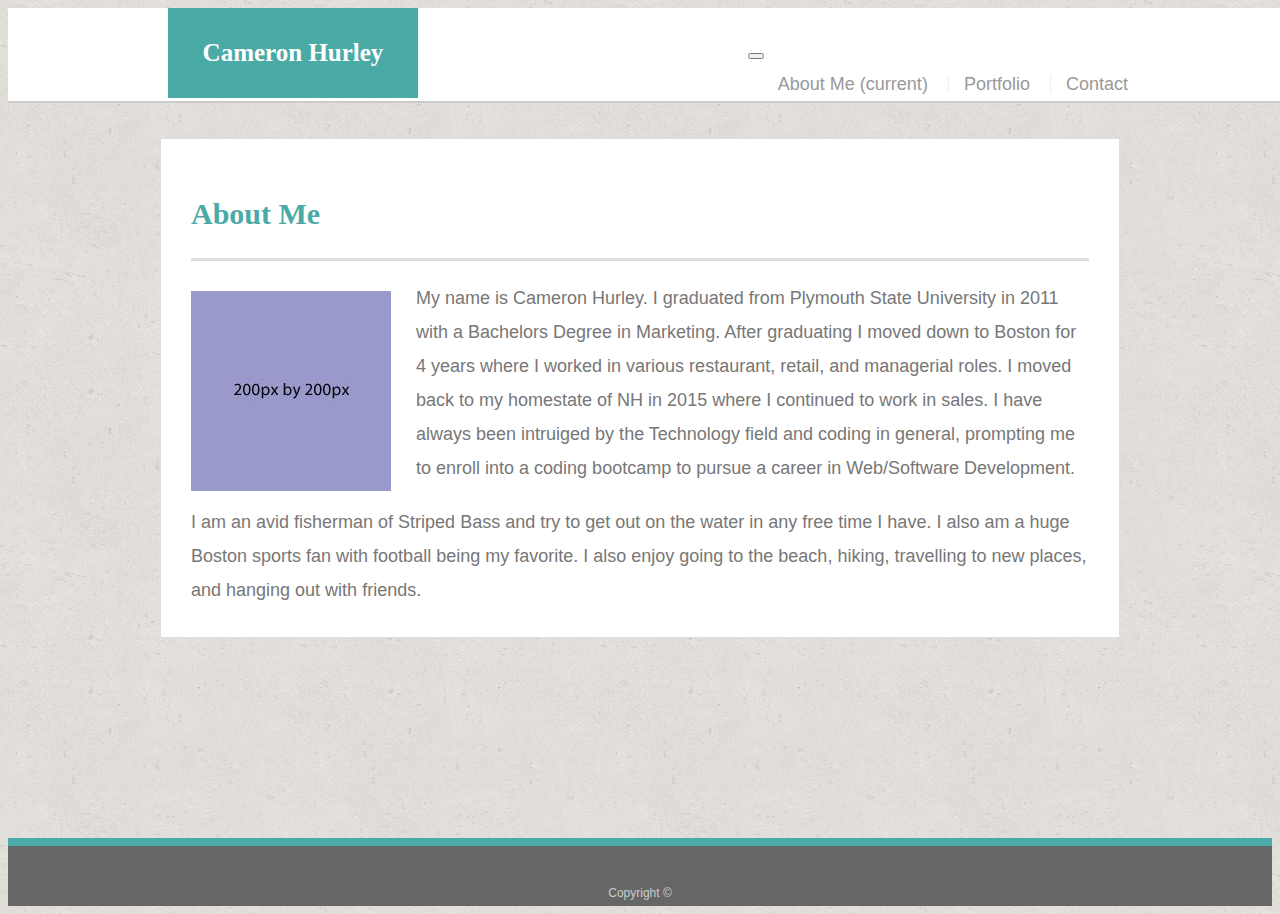
==== index.html @ f0363e66 "commit" ====
<!DOCTYPE html>

<html>

<head>

    <meta lang="en">
    <meta charset="utf-8">
    <meta http-equiv="X-UA-Compatible" content="IE=edge">

    <title>Cam Hurley</title>

    <meta name="viewport" content="width=device-width, initial-scale=1">

    <link rel="stylesheet" href="https://stackpath.bootstrapcdn.com/bootstrap/4.1.1/css/bootstrap.min.css" integrity="sha384-WskhaSGFgHYWDcbwN70/dfYBj47jz9qbsMId/iRN3ewGhXQFZCSftd1LZCfmhktB"
        crossorigin="anonymous">

    <link rel="stylesheet" type="text/css" href="assets/css/style.css">



</head>

<body style="background: url(assets/images/cork-wallet.png)">

    <header id="masthead">
        <div class="container">
            <a href="index.html" id="logo"> Cameron Hurley </a>
            <nav class="navbar navbar-expand-lg navbar-light bg-light">
                <button class="navbar-toggler" type="button" data-toggle="collapse" data-target="#navbarNavAltMarkup" aria-controls="navbarNavAltMarkup"
                    aria-expanded="false" aria-label="Toggle navigation">
                    <span class="navbar-toggler-icon"></span>
                </button>
                <div class="collapse navbar-collapse" id="navbarNavAltMarkup">
                    <div class="navbar-nav">
                        <a class="nav-item nav-link active" href="index.html">About Me
                            <span class="sr-only">(current)</span>
                        </a>
                        <a class="nav-item nav-link" href="portfolio.html">Portfolio</a>
                        <a class="nav-item nav-link" href="contact.html">Contact</a>

                    </div>
                </div>
            </nav>
        </div>
    </header>

    <div id="main-container" class="container">
        <section class="main-section">
            <h1>About Me</h1>

            <img src="assets/images/200px.jpg" class="auth-image" alt="Cameron Hurley">

            <p> My name is Cameron Hurley. I graduated from Plymouth State University in 2011 with a Bachelors Degree in Marketing.
                After graduating I moved down to Boston for 4 years where I worked in various restaurant, retail, and managerial
                roles. I moved back to my homestate of NH in 2015 where I continued to work in sales. I have always been
                intruiged by the Technology field and coding in general, prompting me to enroll into a coding bootcamp to
                pursue a career in Web/Software Development.</p>

            <p> I am an avid fisherman of Striped Bass and try to get out on the water in any free time I have. I also am a huge
                Boston sports fan with football being my favorite. I also enjoy going to the beach, hiking, travelling to
                new places, and hanging out with friends.</p>

        </section>

    </div>

    <footer>
        <div class="container">
            Copyright &copy;
        </div>
    </footer>
</body>

</html>
---- assets/css/style.css ----
body {
    font-family: Arial, "Helvetica Neue", Helvetica, sans-serif;
    font-size: 18px;
    line-height: 34px;
    color: #777;
    background: url("../images/concrete_seamless.png");
  }
  
  * {
    box-sizing: border-box;
  }
  
  /* general */
  
  .container {
    width: 100%;
    max-width: 960px;
    margin: 0 auto;
    clear: both;
  }
  
  h1,
  h2,
  h3,
  p {
    margin-bottom: 20px;
  }
  
  p:last-child {
    margin-bottom: 0;
  }
  
  h1,
  h2,
  h3 {
    font-family: Georgia, Times, "Times New Roman", serif;
    font-weight: 700;
    color: #4aaaa5;
  }
  
  h1 {
    padding-bottom: 20px;
    font-size: 30px;
    line-height: 49px;
    border-bottom: 3px solid #ddd;
  }
  
  h2,
  h3 {
    font-size: 22px;
  }
  
  /* header */
  
  #masthead {
    position: fixed;
    z-index: 99;
    width: 100%;
    margin: 0 0 30px;
    overflow: auto;
    color: #fff;
    background: #fff;
    border-bottom: 2px solid #ccc;
  }
  
  #logo {
    float: left;
    width: 250px;
    height: 90px;
    font-family: Georgia, Times, "Times New Roman", serif;
    font-size: 25px;
    font-weight: 700;
    line-height: 90px;
    color: #fff;
    text-align: center;
    text-decoration: none;
    background: #4aaaa5;
  }
  
  nav {
    float: right;
    margin-top: 25px;
  }
  
  nav a {
    display: inline-block;
    padding-left: 15px;
    margin-left: 15px;
    line-height: 18px;
    color: #999;
    text-decoration: none;
    border-left: 1px solid #efefef;
  }
  
  nav a:first-child {
    border-left: 0 none;
  }
  
  /* footer */
  
  footer {
    padding: 30px 0;
    clear: both;
    font-size: 12px;
    color: #fff;
    color: #ccc;
    text-align: center;
    background: #666;
    border-top: 8px solid #4aaaa5;
    height: 50px;
  }
  
  h3, h2 {
    padding-bottom: 20px;
    margin-bottom: 15px;
    line-height: 22px;
    border-bottom: 2px solid #eee;
  }
  
  /* main */
  
  #main-container {
    padding-top: 130px;
    min-height: calc(100vh - 70px);
  }
  
  .main-section {
    float: left;
    width: 100%;
    max-width: 960px;
    padding: 30px;
    margin: 0 0 40px;
    background: #fff;
    border: 1px solid #ddd;
  }
  
  /* portfolio page */
  
  .work {
    position: relative;
    float: left;
    width: 274px;
    margin: 20px 0 25px;
    overflow: auto;
  }
  
  .work:nth-child(even) {
    margin-right: 40px;
  }
  
  .work img {
    width: 100%;
    border: 0 none;
    opacity: 0.8;
  }
  
  .work h3 {
    position: absolute;
    bottom: 20px;
    width: 100%;
    padding: 15px;
    margin-bottom: 0;
    font-weight: 300;
    line-height: 30px;
    color: #fff;
    text-align: center;
    background: #4aaaa5;
    border-bottom: 0;
  }
  
  .auth-image {
    float: left;
    width: 200px;
    height: auto;
    margin-top: 10px;
    margin-right: 25px;
  }
  
  /* contact page */
  
  #contact-form ul {
    margin-bottom: 20px;
  }
  
  #contact-form li {
    margin-bottom: 10px;
  }
  
  label,
  input[type=text],
  input[type=email],
  textarea {
    display: block;
    width: 100%;
  }
  
  input[type=text],
  input[type=email],
  textarea {
    height: 35px;
    padding: 0 10px;
    font-size: 14px;
    border: 1px solid #ddd;
  }
  
  textarea {
    height: 200px;
  }
  
  input[type=submit] {
    padding: 10px 30px;
    font-size: 18px;
    color: #fff;
    cursor: pointer;
    background: #4aaaa5;
    border: 0 none;
  }

  .img-responsive {
    height: auto;
    max-width: 100%;
}
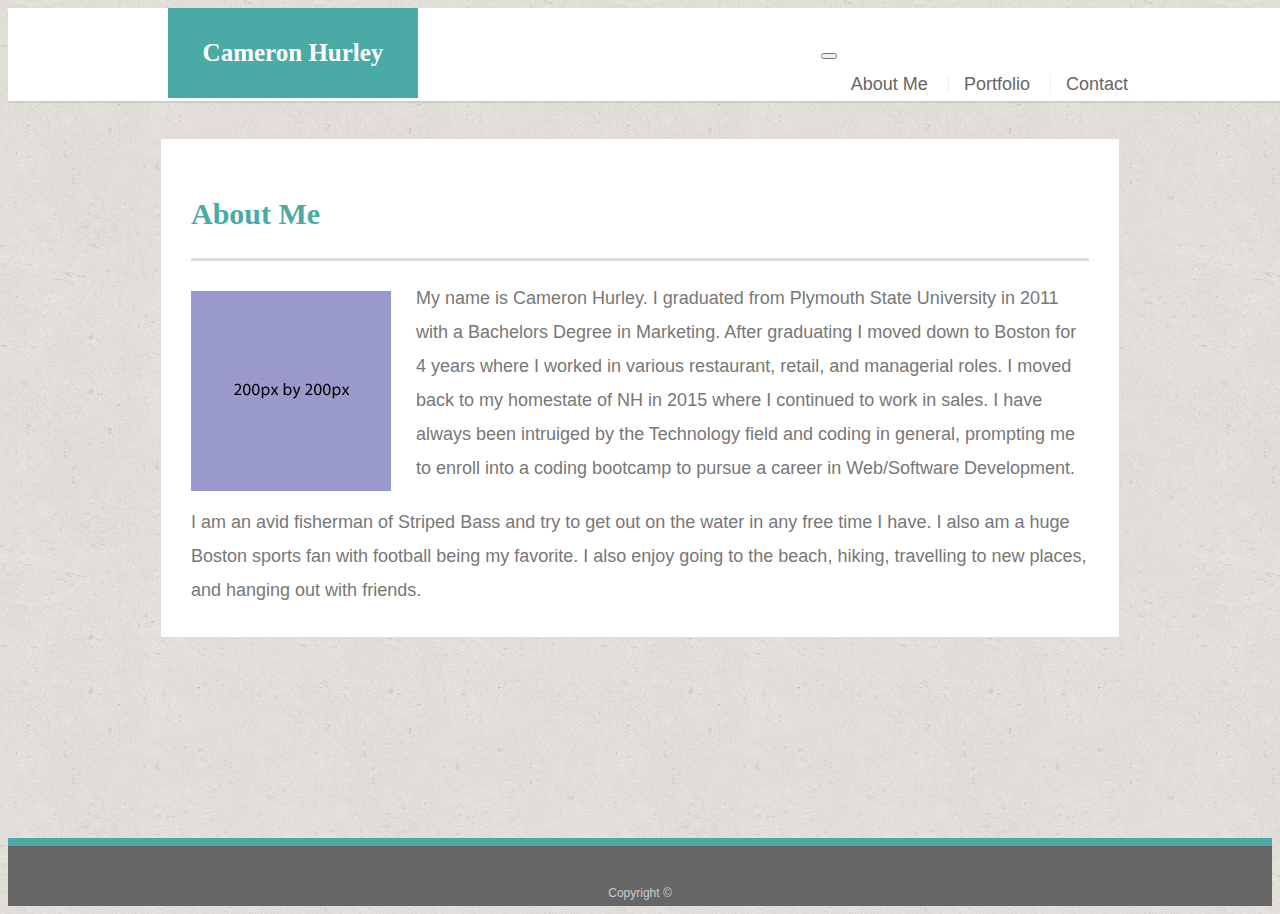
==== commit a904e8ab: "index commit" ====
--- a/index.html
+++ b/index.html
@@ -33,9 +33,7 @@
                 </button>
                 <div class="collapse navbar-collapse" id="navbarNavAltMarkup">
                     <div class="navbar-nav">
-                        <a class="nav-item nav-link active" href="index.html">About Me
-                            <span class="sr-only">(current)</span>
-                        </a>
+                        <a class="nav-item nav-link active" href="index.html">About Me</a>
                         <a class="nav-item nav-link" href="portfolio.html">Portfolio</a>
                         <a class="nav-item nav-link" href="contact.html">Contact</a>
 
--- a/assets/css/style.css
+++ b/assets/css/style.css
@@ -80,6 +80,8 @@
   nav {
     float: right;
     margin-top: 25px;
+    background: #fff;
+    background-color: #fff;
   }
   
   nav a {
@@ -87,7 +89,7 @@
     padding-left: 15px;
     margin-left: 15px;
     line-height: 18px;
-    color: #999;
+    color: #666;
     text-decoration: none;
     border-left: 1px solid #efefef;
   }
@@ -140,6 +142,7 @@
     position: relative;
     float: left;
     width: 274px;
+    height: 274px;
     margin: 20px 0 25px;
     overflow: auto;
   }
@@ -150,8 +153,10 @@
   
   .work img {
     width: 100%;
-    border: 0 none;
+    height: 100%;
     opacity: 0.8;
+    border: 2px;
+    border-color: black;
   }
   
   .work h3 {
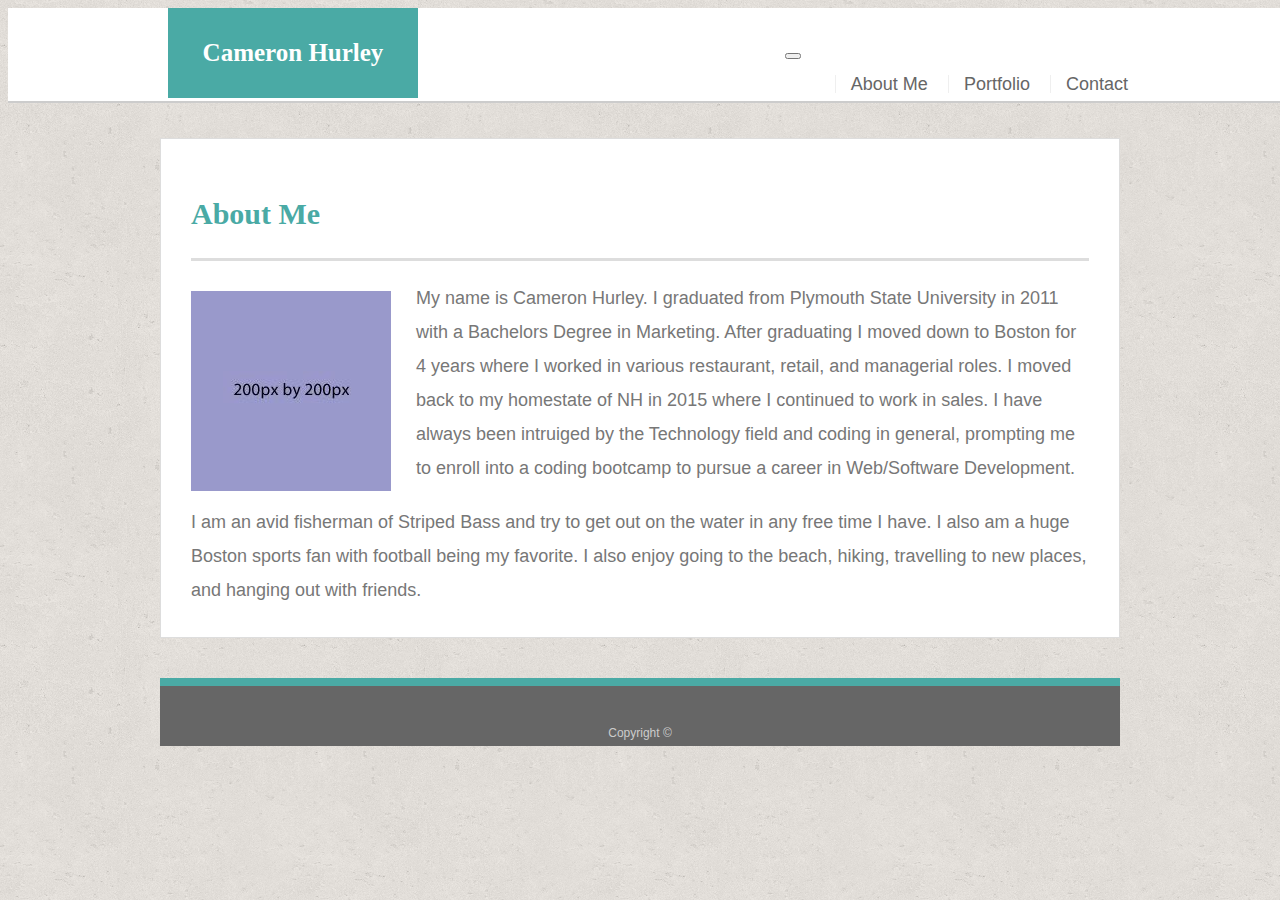
==== commit e5b09eaf: "commits" ====
--- a/index.html
+++ b/index.html
@@ -24,8 +24,12 @@
 <body style="background: url(assets/images/cork-wallet.png)">
 
     <header id="masthead">
-        <div class="container">
+        <div class="container" class="row">
+
+                <!-- At md+ screens takes up half width (8/12) -->
+                <div class="col-md-8 col-xs-12"> 
             <a href="index.html" id="logo"> Cameron Hurley </a>
+
             <nav class="navbar navbar-expand-lg navbar-light bg-light">
                 <button class="navbar-toggler" type="button" data-toggle="collapse" data-target="#navbarNavAltMarkup" aria-controls="navbarNavAltMarkup"
                     aria-expanded="false" aria-label="Toggle navigation">
@@ -33,17 +37,23 @@
                 </button>
                 <div class="collapse navbar-collapse" id="navbarNavAltMarkup">
                     <div class="navbar-nav">
+                        <a class="dropdown-menu" aria-labelledby="navbarDropdownMenuLink"></a>   
                         <a class="nav-item nav-link active" href="index.html">About Me</a>
                         <a class="nav-item nav-link" href="portfolio.html">Portfolio</a>
                         <a class="nav-item nav-link" href="contact.html">Contact</a>
 
                     </div>
+
+
                 </div>
             </nav>
         </div>
     </header>
 
-    <div id="main-container" class="container">
+    <div id="main-container" class="container" div class="row">
+
+            <!-- At md+ screens takes up half width (8/12) -->
+            <div class="col-md-8 col-xs-12">
         <section class="main-section">
             <h1>About Me</h1>
 
--- a/assets/css/style.css
+++ b/assets/css/style.css
@@ -82,6 +82,7 @@
     margin-top: 25px;
     background: #fff;
     background-color: #fff;
+    
   }
   
   nav a {
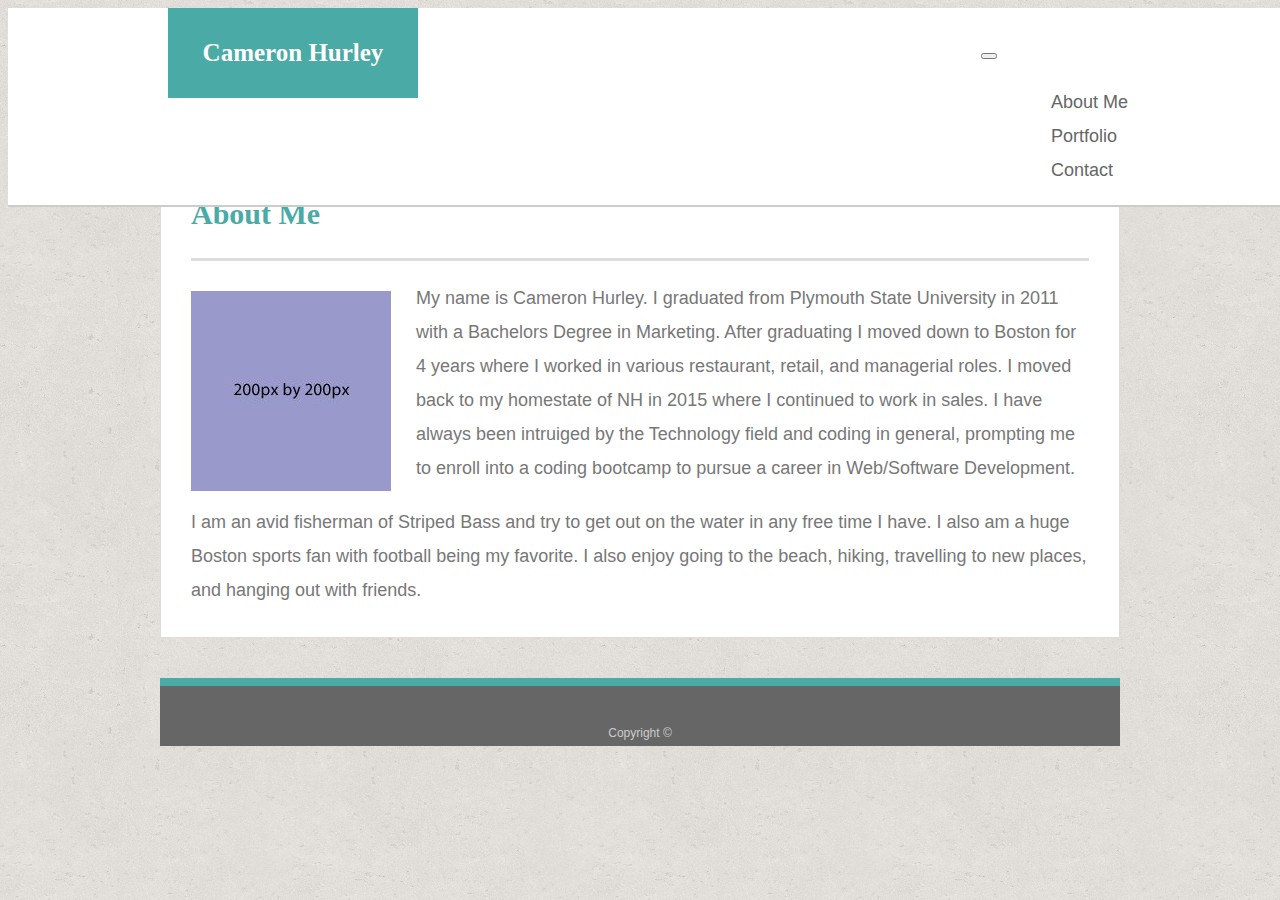
==== commit 7c9bba18: "make collapse button work for all 3 pages" ====
--- a/index.html
+++ b/index.html
@@ -26,58 +26,72 @@
     <header id="masthead">
         <div class="container" class="row">
 
-                <!-- At md+ screens takes up half width (8/12) -->
-                <div class="col-md-8 col-xs-12"> 
-            <a href="index.html" id="logo"> Cameron Hurley </a>
+            <!-- At md+ screens takes up (8/12) -->
+            <div class="col-md-8 col-xs-12">
+                <a href="index.html" id="logo"> Cameron Hurley </a>
 
-            <nav class="navbar navbar-expand-lg navbar-light bg-light">
-                <button class="navbar-toggler" type="button" data-toggle="collapse" data-target="#navbarNavAltMarkup" aria-controls="navbarNavAltMarkup"
-                    aria-expanded="false" aria-label="Toggle navigation">
-                    <span class="navbar-toggler-icon"></span>
-                </button>
-                <div class="collapse navbar-collapse" id="navbarNavAltMarkup">
-                    <div class="navbar-nav">
-                        <a class="dropdown-menu" aria-labelledby="navbarDropdownMenuLink"></a>   
-                        <a class="nav-item nav-link active" href="index.html">About Me</a>
-                        <a class="nav-item nav-link" href="portfolio.html">Portfolio</a>
-                        <a class="nav-item nav-link" href="contact.html">Contact</a>
+                <nav class="navbar navbar-expand-lg navbar-light bg-light">
+
+                    <!-- Our brand / logo -->
+                    <button class="navbar-toggler collapsed" type="button" data-toggle="collapse" data-target="#navbarNavDropdown" aria-controls="navbarNavDropdown"
+                        aria-expanded="false" aria-label="Toggle navigation">
+                        <span class="navbar-toggler-icon"></span>
+                    </button>
+
+                    <!-- Collapsible button -->
+                    <div class="navbar-collapse collapse" id="navbarNavDropdown" style="">
+                        <ul class="navbar-nav ml-auto">
+
+                            <!-- The links of our navbar -->
+                            <li class="nav-item">
+                                <a class="nav-link" href="index.html">About Me</a>
+                            </li>
+
+                            <li class="nav-item">
+                                <a class="nav-link" href="portfolio.html">Portfolio</a>
+                            </li>
+
+                            <li class="nav-item">
+                                <a class="nav-link" href="contact.html">Contact</a>
+                            </li>
 
                     </div>
-
-
-                </div>
-            </nav>
-        </div>
+                </nav>
+            </div>
     </header>
 
     <div id="main-container" class="container" div class="row">
 
-            <!-- At md+ screens takes up half width (8/12) -->
-            <div class="col-md-8 col-xs-12">
-        <section class="main-section">
-            <h1>About Me</h1>
+        <!-- At md+ screens takes up (8/12) -->
+        <div class="col-md-8 col-xs-12">
+            <section class="main-section">
+                <h1>About Me</h1>
 
-            <img src="assets/images/200px.jpg" class="auth-image" alt="Cameron Hurley">
+                <img src="assets/images/200px.jpg" class="auth-image" alt="Cameron Hurley">
 
-            <p> My name is Cameron Hurley. I graduated from Plymouth State University in 2011 with a Bachelors Degree in Marketing.
-                After graduating I moved down to Boston for 4 years where I worked in various restaurant, retail, and managerial
-                roles. I moved back to my homestate of NH in 2015 where I continued to work in sales. I have always been
-                intruiged by the Technology field and coding in general, prompting me to enroll into a coding bootcamp to
-                pursue a career in Web/Software Development.</p>
+                <p> My name is Cameron Hurley. I graduated from Plymouth State University in 2011 with a Bachelors Degree in
+                    Marketing. After graduating I moved down to Boston for 4 years where I worked in various restaurant,
+                    retail, and managerial roles. I moved back to my homestate of NH in 2015 where I continued to work in
+                    sales. I have always been intruiged by the Technology field and coding in general, prompting me to enroll
+                    into a coding bootcamp to pursue a career in Web/Software Development.</p>
 
-            <p> I am an avid fisherman of Striped Bass and try to get out on the water in any free time I have. I also am a huge
-                Boston sports fan with football being my favorite. I also enjoy going to the beach, hiking, travelling to
-                new places, and hanging out with friends.</p>
+                <p> I am an avid fisherman of Striped Bass and try to get out on the water in any free time I have. I also am
+                    a huge Boston sports fan with football being my favorite. I also enjoy going to the beach, hiking, travelling
+                    to new places, and hanging out with friends.</p>
 
-        </section>
+            </section>
 
-    </div>
+        </div>
 
-    <footer>
-        <div class="container">
-            Copyright &copy;
-        </div>
-    </footer>
+        <script src="https://cdnjs.cloudflare.com/ajax/libs/jquery/3.2.1/jquery.min.js"></script>
+
+        <script src="https://maxcdn.bootstrapcdn.com/bootstrap/4.0.0/js/bootstrap.min.js"></script>
+        
+        <footer>
+            <div class="container">
+                Copyright &copy;
+            </div>
+        </footer>
 </body>
 
 </html>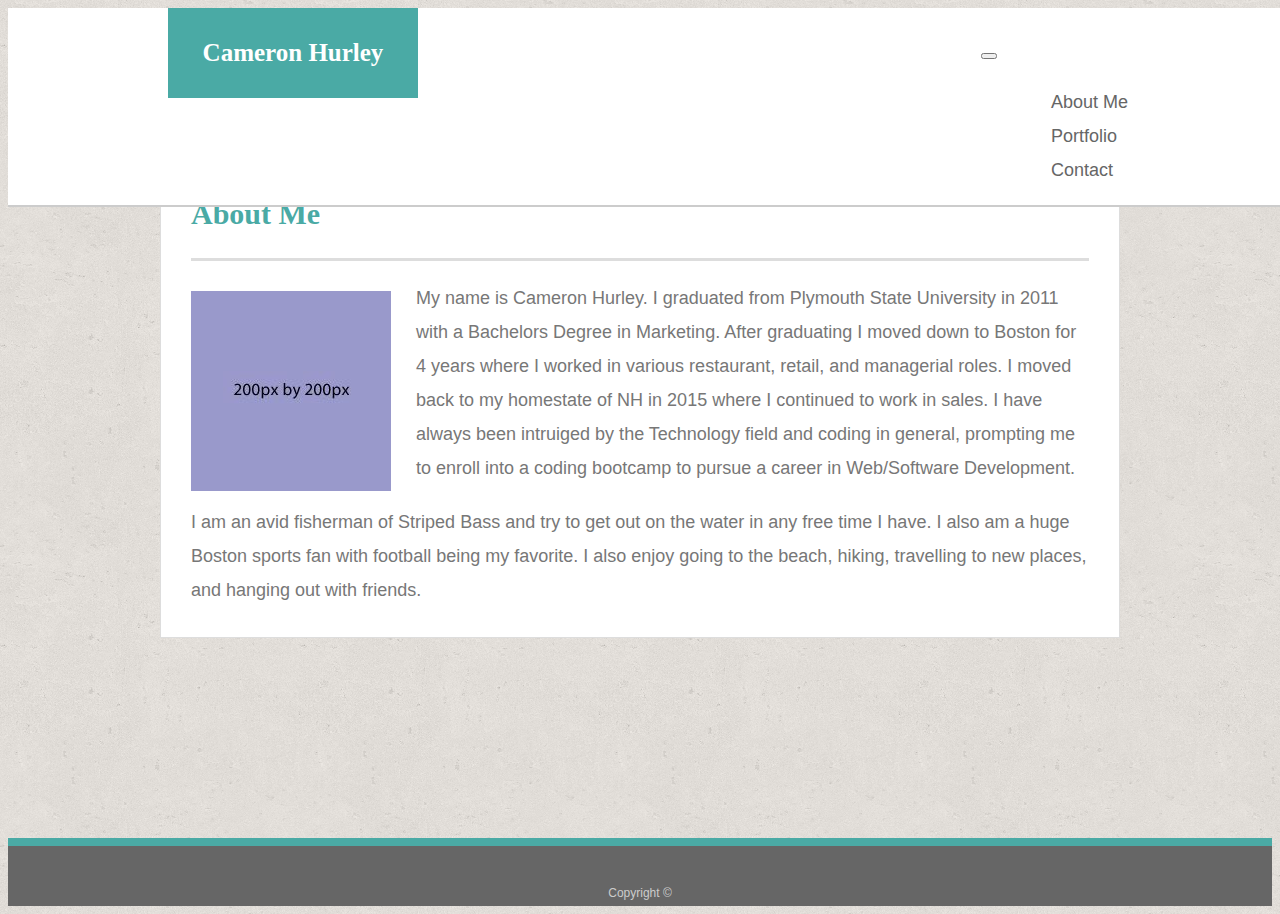
==== commit 7711f14c: "clean up code" ====
--- a/index.html
+++ b/index.html
@@ -39,7 +39,7 @@
                     </button>
 
                     <!-- Collapsible button -->
-                    <div class="navbar-collapse collapse" id="navbarNavDropdown" style="">
+                    <div class="navbar-collapse collapse" id="navbarNavDropdown">
                         <ul class="navbar-nav ml-auto">
 
                             <!-- The links of our navbar -->
@@ -60,7 +60,7 @@
             </div>
     </header>
 
-    <div id="main-container" class="container" div class="row">
+    <div id="main-container" class="container" class="row">
 
         <!-- At md+ screens takes up (8/12) -->
         <div class="col-md-8 col-xs-12">
@@ -82,16 +82,17 @@
             </section>
 
         </div>
+    </div>
 
-        <script src="https://cdnjs.cloudflare.com/ajax/libs/jquery/3.2.1/jquery.min.js"></script>
+    <script src="https://cdnjs.cloudflare.com/ajax/libs/jquery/3.2.1/jquery.min.js"></script>
 
-        <script src="https://maxcdn.bootstrapcdn.com/bootstrap/4.0.0/js/bootstrap.min.js"></script>
-        
-        <footer>
-            <div class="container">
-                Copyright &copy;
-            </div>
-        </footer>
+    <script src="https://maxcdn.bootstrapcdn.com/bootstrap/4.0.0/js/bootstrap.min.js"></script>
+
+    <footer class="col-md-8 col-xs-12">
+        <div class="container">
+            Copyright &copy;
+        </div>
+    </footer>
 </body>
 
 </html>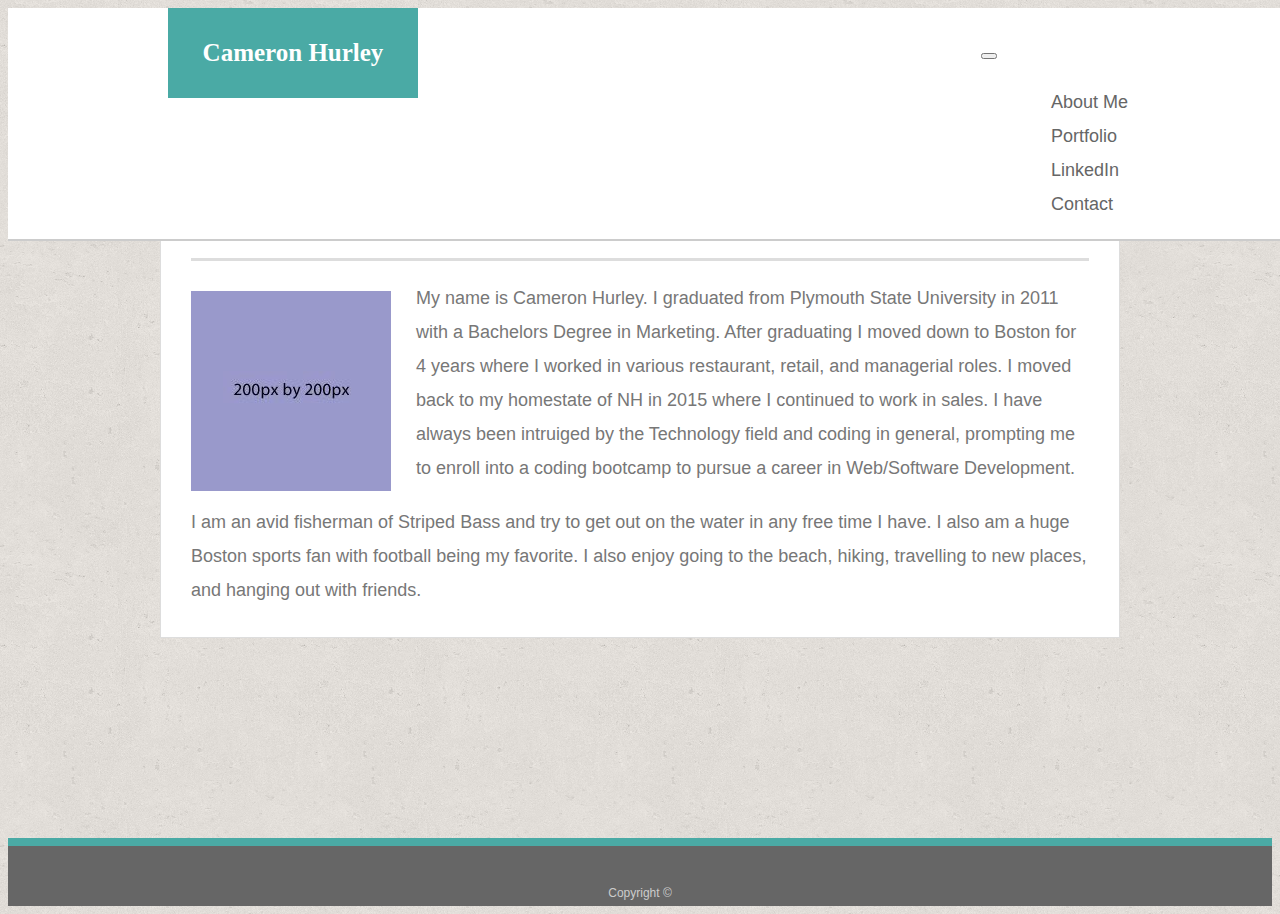
==== commit 6bb3e455: "added pics to portfolio section, made buttons on pics to open up project" ====
--- a/index.html
+++ b/index.html
@@ -52,6 +52,9 @@
                             </li>
 
                             <li class="nav-item">
+                                <a class="nav-link" href="https://www.linkedin.com/in/cameron-hurley-459a4238/" target="_blank">LinkedIn</a>
+                            </li>
+                            <li class="nav-item">
                                 <a class="nav-link" href="contact.html">Contact</a>
                             </li>
 
